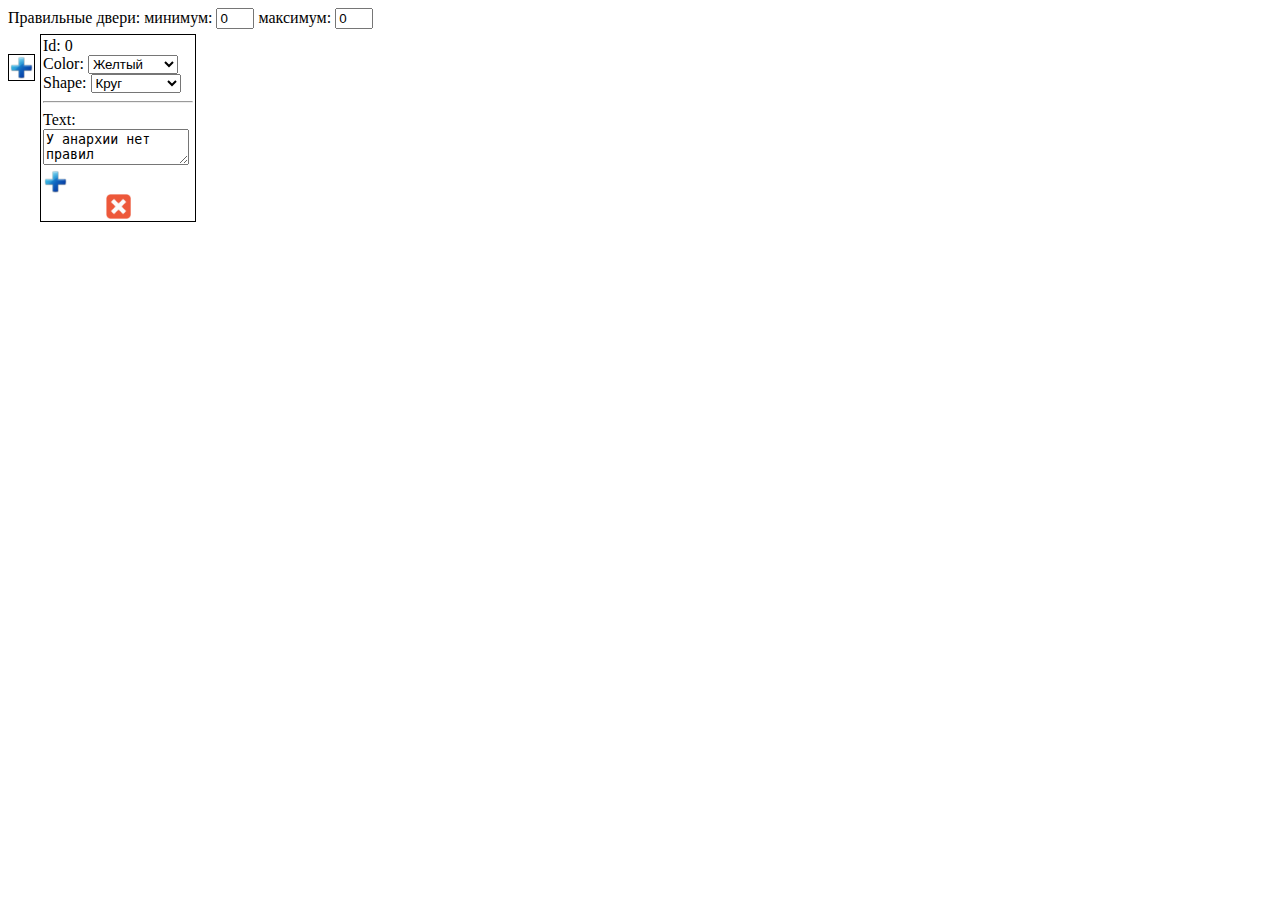
==== constructor.html @ b99a6903 "Added constructor visualization and img folder" ====
<!DOCTYPE html>
<html>
<head>
	<meta charset="utf-8" />
	<title>Constructor</title>
    <link rel="stylesheet" href="style.css" />
    <link rel="stylesheet" href="constructor.css" />
    <script src="constructor.js"></script>
</head>
<body>
   <div id="roomRule">
  	  <span>Правильные двери: </span>
      <span>
      	<span>минимум:</span>
      	<input type="text" name="minTruthfull" value="0"/>
      	<span>максимум:</span>
      	<input type="text" name="maxTruthfull" value="0"/>
      </span>
   </div>
   <div id="doorsConstructor">
	  	<div id="doorPlus">
	  		
	  	</div>
		<div id="doors">

	    </div>
 	</div> 
</body>
</html>
---- style.css ----
#doors {
  display: flex;
}

#doors > div {
  border: 1px solid black;
  padding: 2px;
  margin: 5px;
  width: 150px;
}
---- constructor.css ----
#roomRule input {
	width: 30px;
}

#doorPlus {
	float: left;
	background-image: url('img/plus.png');
	margin-top: 25px;
	border: 1px solid black;
}

.doorDelete {
	background-image: url('img/delete.png');
	margin: auto;
}

.rulePlus {
	background-image: url('img/plus.png');
}

#doorPlus, .doorDelete, .rulePlus {
	background-size: 100% 100%;
	width: 25px;
	height: 25px;
}

#doorPlus:hover, .rulePlus:hover {
	box-shadow: 0 0 10px blue;
}

.doorDelete:hover {
	box-shadow: 0 0 10px red;
}

#doors > div > select {
	width: 90px;
}

#doors > div > textarea {
	width: 140px;
}

.rule {
	border: 1px solid black;
	padding: 3px;
	margin: 0 1px;
}
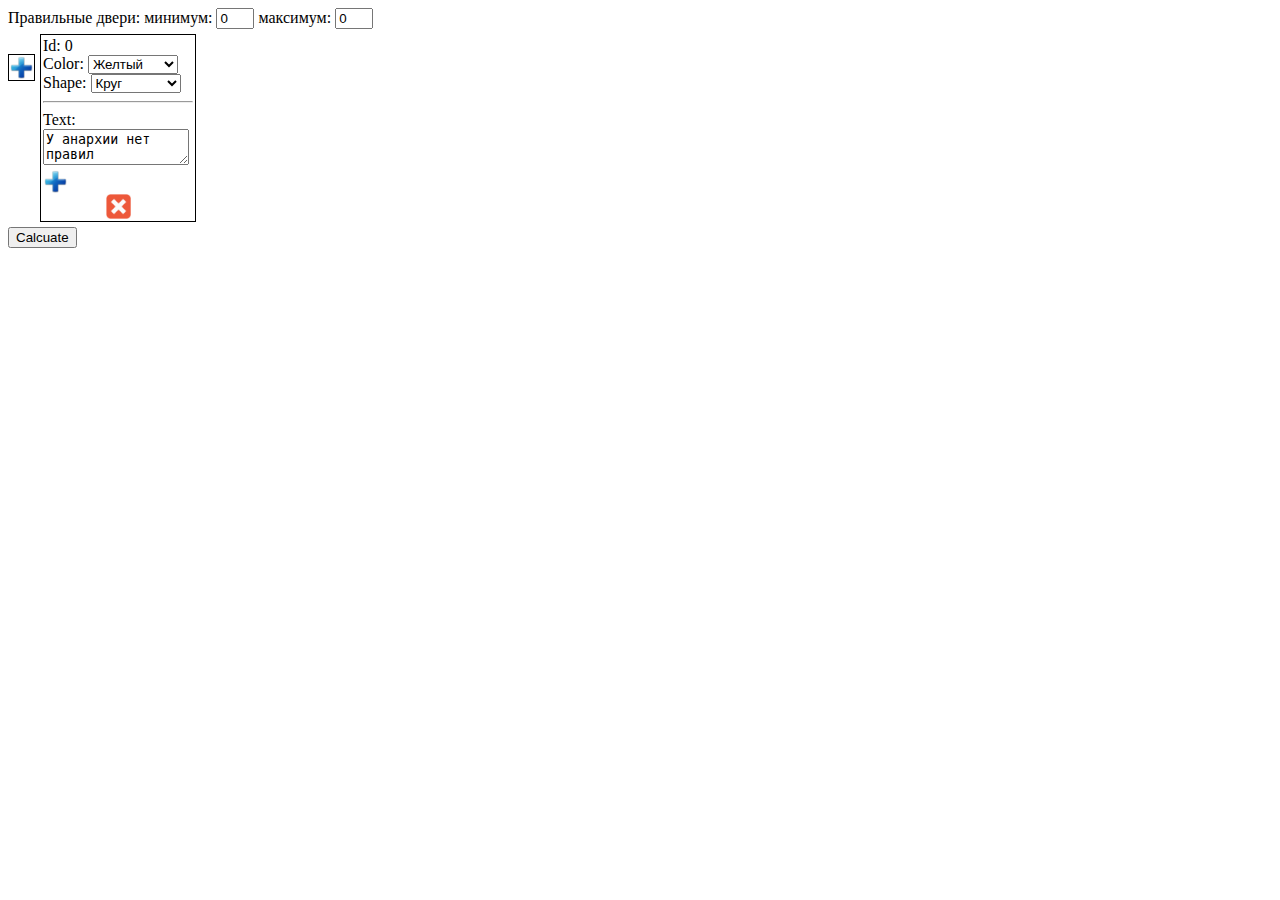
==== commit 17fb6a02: "Added calculating rules for doors" ====
--- a/constructor.html
+++ b/constructor.html
@@ -25,5 +25,9 @@
 
 	    </div>
  	</div> 
+  <button id="calcResult">Calcuate</button>
+ 	<div id="result">
+ 		
+ 	</div>
 </body>
 </html>